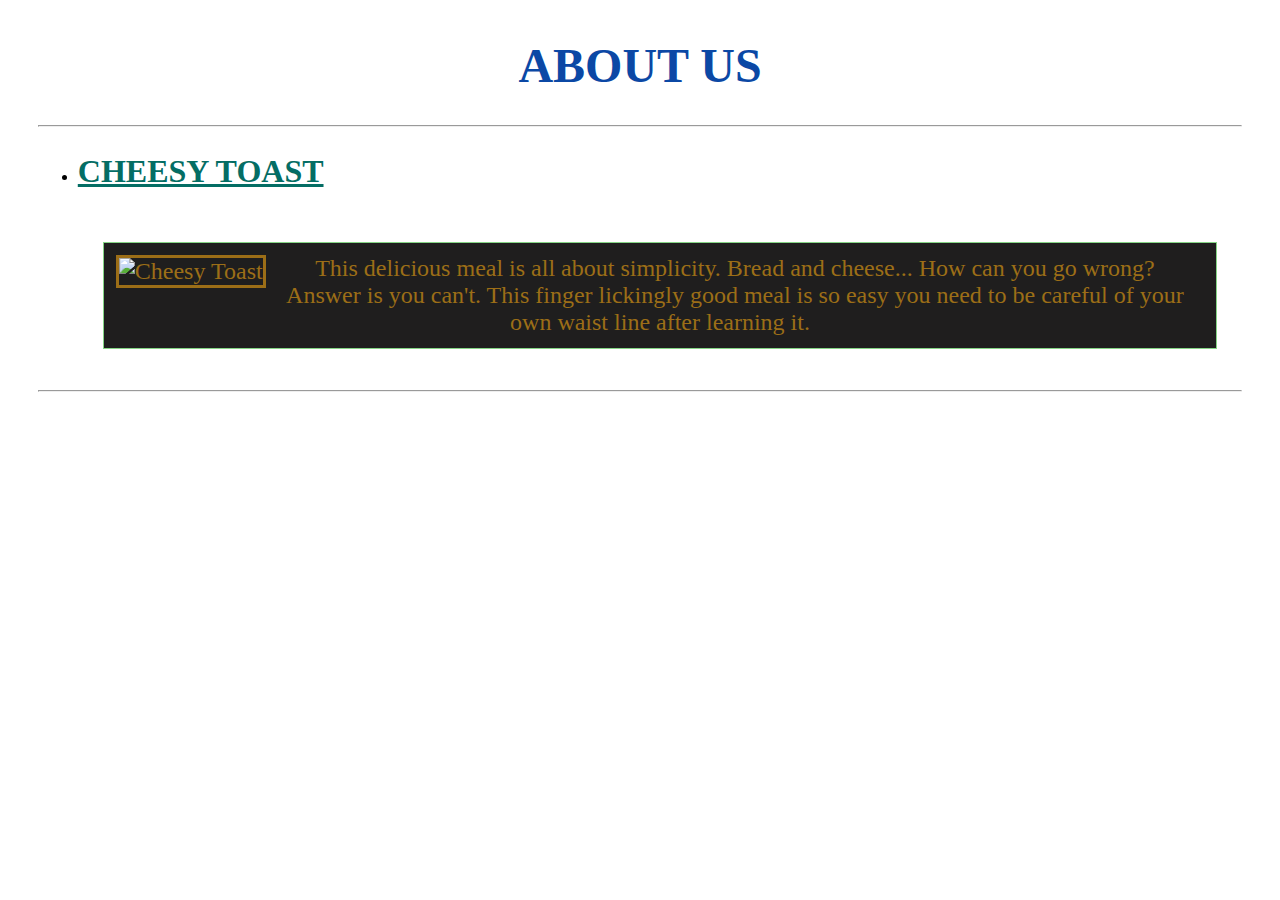
==== aboutUs.html @ eee9f166 "added extra htmls" ====
<!DOCTYPE html>
<!--head-->
<head>
    <meta charset="UTF-8">
    <!--title-->
    <title>About us</title>
    <!--selector to style multiple elements-->

    <!--linking the css to the homepage-->
    <link rel="stylesheet" type="text/css" href="Style.css" >
</head>
<!--start of body-->
<body>
    <!--in site title-->
      <h1>About us</h1>

      <!--abbreviation was used-->
      <blockquote>

      </blockquote>


      <hr/>

      <!--unsorted list with preview of foods-->
      <ul>
        <li>
          <!--using class attribute-->
          <h2 class="food">Cheesy Toast</h2>
          <div class="img" >
            <img src="cheesytoast.jpg" alt="Cheesy Toast" style="float:left"/>
            This delicious meal is all about simplicity. Bread and cheese... How can you go wrong? <br>
            Answer is you can't. This finger lickingly good meal is so easy you need to be careful of your
            own waist line after learning it.
          </div>
          <!--clears lines after float image, so it does't botch together-->
          <br style="clear:both" />
        </li>

      </ul>

      <hr>

</body>

</html>
---- Style.css ----
#head 
{ 
    width: 100% 
}

body 
{
    background-image:url('background.jpg');
    text-align: left;
    margin:1cm; 
}
footer
{
    color: rgb(48, 21, 5);
    text-align: right; 
}
/*copyright statement on the right bottom corner of the page.*/
.bottomright {
    position:fixed;
    bottom:0;
    right:0;
  }
blockquote
{
    font-size: 140%;
    color: rgb(10, 46, 85); 
}
em
{
    font-size: 140%;
}
strong
{
    font-size: 140%;
}
/*h1 is centred and uppercase*/
h1 
{ 
    font-family: castellar;
    font-size: 300%;
    color:rgb(11, 72, 165);
    text-transform: uppercase;
    text-align: center 
}
/*h2 is underlined and upper case*/
h2 
{ 
    font-size: 200%;
    text-align: left; 
    text-transform: uppercase;
    color: rgb(4, 109, 100);
    text-decoration: underline;
}
p
{
    font-size: 120%;
   color: rgb(17, 22, 37); 
   font-style: italic
}
img
{
    max-width:100%;
    max-height:100%;
}
div
{
    background-color: rgb(31, 30, 30);
    border: 1px solid rgb(133, 212, 133);
    padding:10px;
    color: rgb(156, 110, 23); 
    font-size: 150%;
    text-align: left; 
    font-family: bahnschrift;
    display:inline-block;
    margin:25px
}

span
{
    font-size: 120%;
    text-align: left;
    background-color: rgb(191, 191, 192);
}

.space { margin-top: 500px; }

a:link {color: rgb(7, 7, 207)}
a:visited {color:rgb(12, 35, 112)}
a:active {color:red}
a:hover {font-size:120%; color:rgb(46, 5, 54)}

/*needs a class attribute, .xxx selector, div, span*/

#location { text-align: left }
#location img { vertical-align: top; float: left }

#quick { vertical-align: top; text-align: right }

#main { width: 100%; border-top-style: groove; border-bottom-style: groove }

#menu { width: 15%; border-right-style: groove; vertical-align: top; padding: 0 }
#menu ul { margin: 0; padding: 0 }
#menu li { list-style-type:none; margin: 1ex 1ex 1ex 0ex; background-color: #eeeeee }

#foot { width: 100% }

#valid { vertical-align: top }

#copyright { vertical-align: top; text-align: right; font-size: x-small }

kbd { font-family: monospace }
samp { font-family: monospace }
.menu { font-family: monospace }
.file { font-family: monospace }
.host { font-family: monospace }

div.img { text-align: center; padding: 0.5em }
div.img img { border-style: solid }

div.toc { text-align: center; margin-left: auto; margin-right: auto }

.due { font-size: large; font-weight: bold }
strong.warning { color: #cc0000; background-color: #ffff33; border-style: none }
.warning { text-align: center; color: #cc0000; background-color: #ffff33; border-style: outset }
.warning h3 { font-size: x-large; text-decoration: underline }
.warning p { font-style: italic }
.todo { color: red }
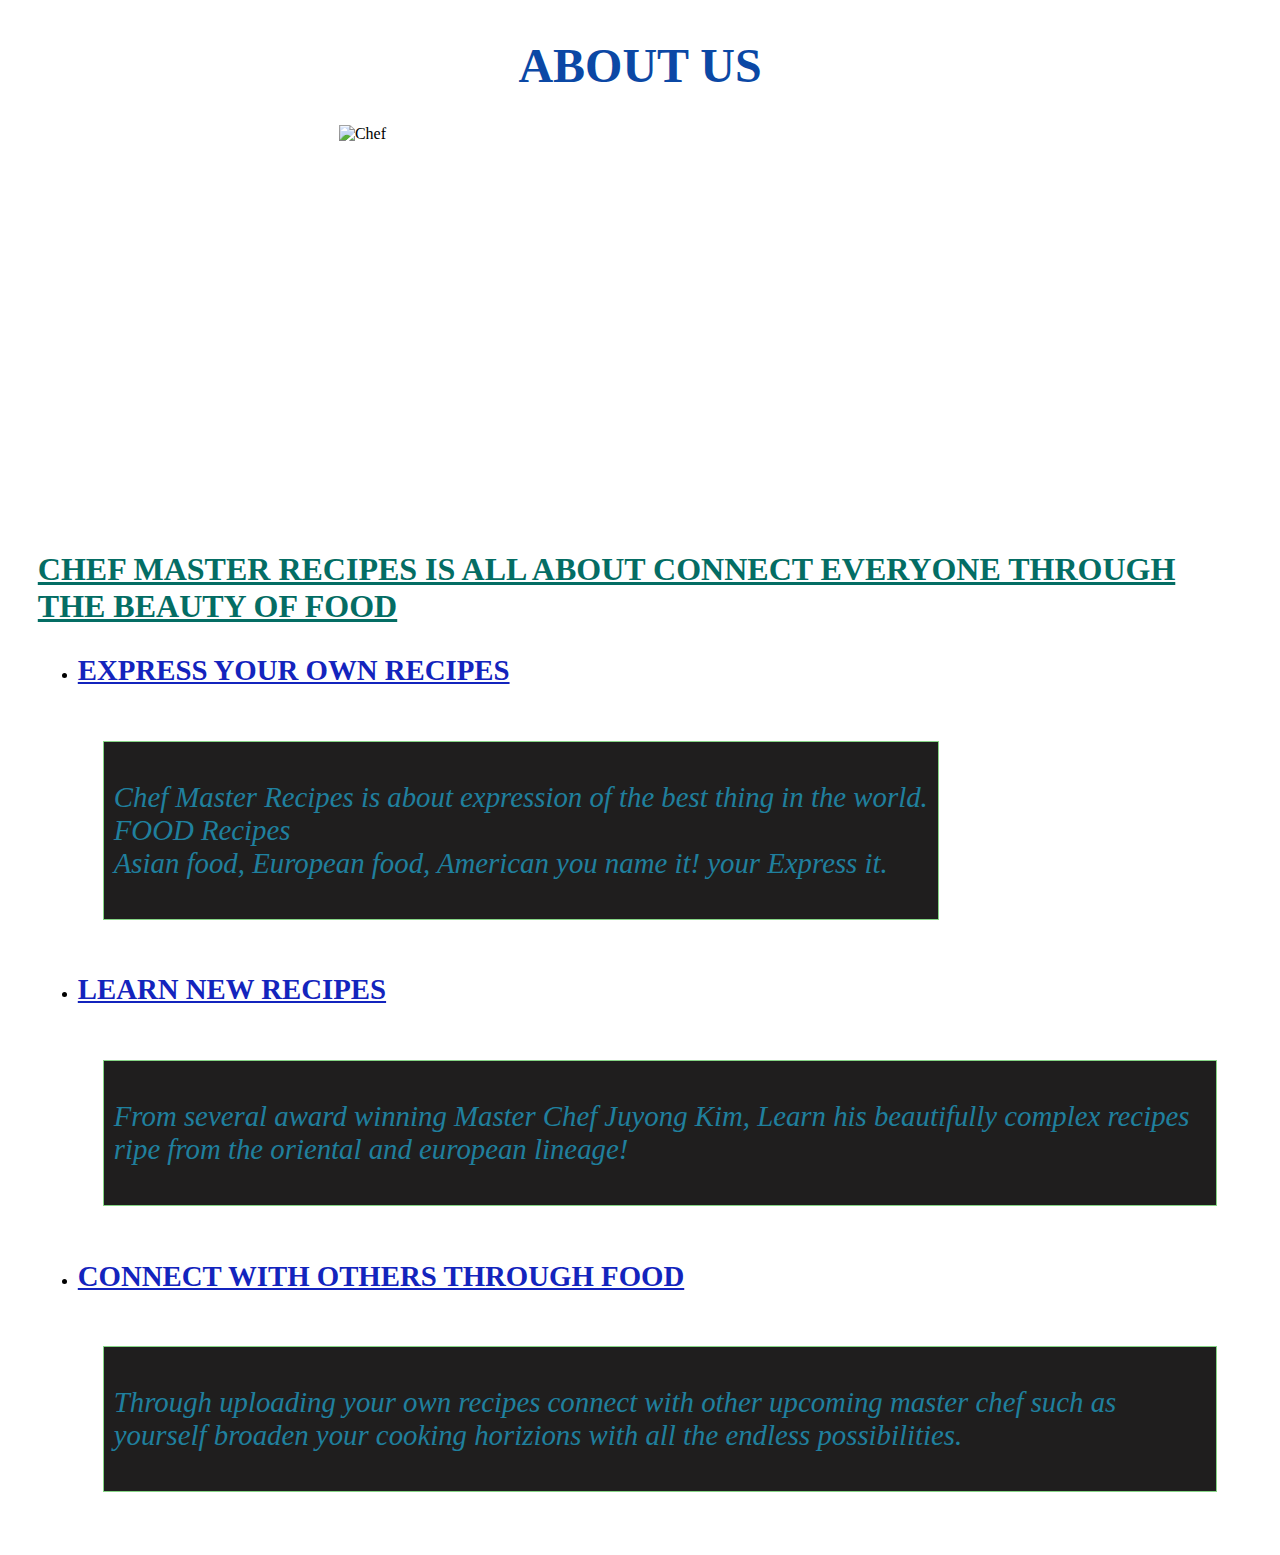
==== commit c9ec0aba: "working on homepage" ====
--- a/aboutUs.html
+++ b/aboutUs.html
@@ -14,32 +14,47 @@
     <!--in site title-->
       <h1>About us</h1>
 
-      <!--abbreviation was used-->
-      <blockquote>
+      <img src="chef.jpg" alt="Chef" class="center" width="150" height="400"/>
 
-      </blockquote>
+      <h2>Chef Master Recipes is all about connect everyone through the beauty of food</h2>
 
+      <ul>
 
-      <hr/>
+      <li>
+        <h3>Express your own recipes</h3>
+          <div>        
+            <p>
+              Chef Master Recipes is about expression of the best thing in the world. <br>
+              FOOD Recipes<br>
+              Asian food, European food, American you name it! your Express it.
+            </p>
+          </div>
 
-      <!--unsorted list with preview of foods-->
-      <ul>
-        <li>
-          <!--using class attribute-->
-          <h2 class="food">Cheesy Toast</h2>
-          <div class="img" >
-            <img src="cheesytoast.jpg" alt="Cheesy Toast" style="float:left"/>
-            This delicious meal is all about simplicity. Bread and cheese... How can you go wrong? <br>
-            Answer is you can't. This finger lickingly good meal is so easy you need to be careful of your
-            own waist line after learning it.
-          </div>
-          <!--clears lines after float image, so it does't botch together-->
-          <br style="clear:both" />
-        </li>
+      </li> 
+
+      <li>
+        <h3>Learn new recipes</h3>
+        <div>
+          <p>
+            From several award winning Master Chef Juyong Kim, Learn his beautifully complex
+            recipes ripe from the oriental and european lineage!
+          </p>
+        </div>
+
+      </li> 
+
+      <li>
+        <h3>Connect with others through food</h3>
+        <div>
+          <p>
+            Through uploading your own recipes connect with other upcoming
+            master chef such as yourself broaden your cooking horizions with
+            all the endless possibilities.
+          </p>
+        </div>
+      </li> 
 
       </ul>
-
-      <hr>
 
 </body>
 
--- a/Style.css
+++ b/Style.css
@@ -51,10 +51,18 @@
     color: rgb(4, 109, 100);
     text-decoration: underline;
 }
+h3 
+{ 
+    font-size: 180%;
+    text-align: left; 
+    text-transform: uppercase;
+    color: rgb(19, 36, 189);
+    text-decoration: underline;
+}
 p
 {
     font-size: 120%;
-   color: rgb(17, 22, 37); 
+   color: rgb(31, 128, 158); 
    font-style: italic
 }
 img
@@ -75,11 +83,28 @@
     margin:25px
 }
 
+.noBorder
+{
+    color: rgb(32, 1, 1); 
+    font-size: 150%;
+    text-align: left; 
+    font-family: bahnschrift;
+    display:inline-block;
+    margin:25px
+}
+
 span
 {
     font-size: 120%;
     text-align: left;
     background-color: rgb(191, 191, 192);
+}
+.center 
+{
+    display: block;
+    margin-left: auto;
+    margin-right: auto;
+    width: 50%;
 }
 
 .space { margin-top: 500px; }
